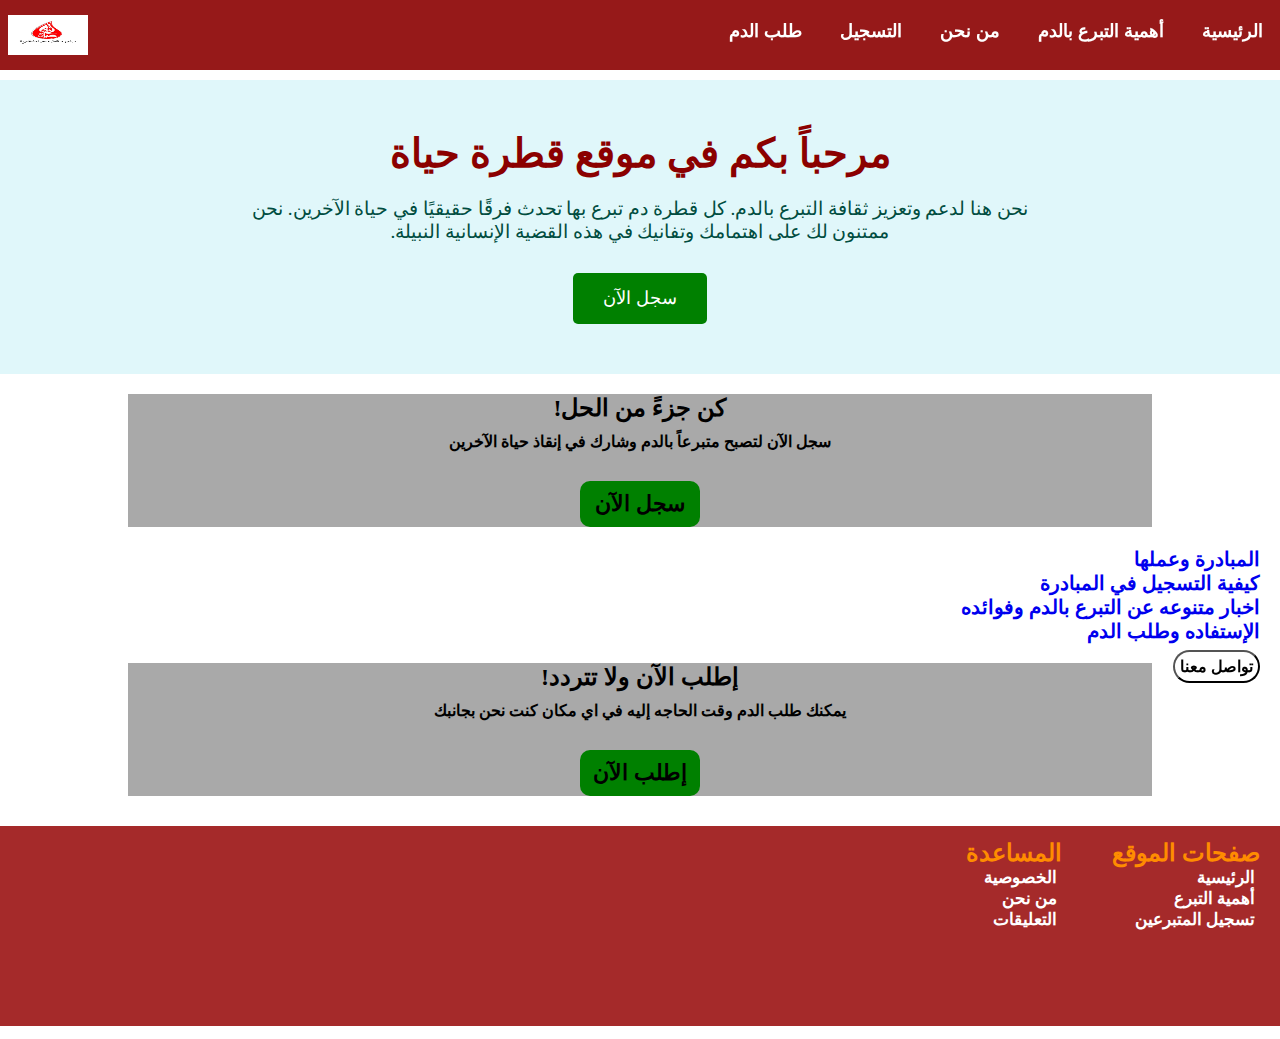
==== index.html @ e0aa9612 "Add files via upload" ====
<!DOCTYPE html>
<html lang="ar" dir="rtl">

<head>
    <meta charset="UTF-8">
    <meta name="viewport" content="width=device-width, initial-scale=1.0">
    <title>قطرة حياة</title>


    <!-- Custom Styles -->
    <link rel="stylesheet" href="Home.css">
    <link rel="stylesheet" href="styles/styles.css">
    <script src="Js/script.js" defer> </script>

    <!-- Font Awesome -->
    </head>

<body>
    <header>
        <nav id="nav">
          <center> <pre>قطرةحياة</pre></center>    
            <div id="d1" dir="rtl">
                <button onclick="location.href='index.html'">الرئيسية</button>
                <button onclick="location.href='اهمية التبرع/Importance.html'">أهمية التبرع بالدم</button>
                <button onclick="location.href='حول/about.html'">من نحن</button>
                <button onclick="location.href='تسجيل المتبرعين/sings.html'">التسجيل</button>
               <button onclick="location.href='../طلب الدم/blood.html'">طلب الدم</button>
               
            </div>
            <img src="images/logo/01.jpg" width="80" height="50" dir="ltr" id="logo">
            <img src="images/logo/7.png" id="icon">
        </nav>
        <center>
            <div id="cont">
                <img src="images/logo/01.jpg" id="logo2">
            </div>
        </center>

        <nav id="navbar">
           
            <ul>
                <li><a href="index.html">الرئيسية</a></li>
                <li><a href="اهمية التبرع/Importance.html">أهمية التبرع بالدم</a></li>
                <li><a href="حول/about.html">من نحن</a></li>
                <li><a href="تسجيل المتبرعين/sings.html">التسجيل والتطوع</a></li>
                <li><a href="طلب الدم/blood.html">طلب الدم</a></li>
     
            </ul>
        </nav>
       </header>
 

      <!-- Welcome Section -->
<section id="welcome">
  <div class="welcome-content">
    <h1> مرحباً بكم في موقع قطرة حياة</h1>
    <p>نحن هنا لدعم وتعزيز ثقافة التبرع بالدم. كل قطرة دم تبرع بها تحدث فرقًا حقيقيًا في حياة الآخرين. نحن ممتنون لك على اهتمامك وتفانيك في هذه القضية الإنسانية النبيلة.</p>
    <button onclick="location.href='تسجيل المتبرعين/sings.html'">سجل الآن</button>
  </div>
</section>
  
  <center>
        <main id="main1">
            <h2>كن جزءً من الحل!</h2>
            <span>سجل الآن لتصبح متبرعاً بالدم وشارك في إنقاذ حياة الآخرين</span>
            <button onclick="location.href='تسجيل المتبرعين/sings.html'">سجل الآن</button>
        </main>
    </center>
  
  <section class="linkes">
    <a href="حول/about.html">المبادرة وعملها</a>
    <a href="تسجيل المتبرعين/sings.html">كيفية التسجيل في المبادرة</a>
    <a href="home.html">اخبار متنوعه عن التبرع بالدم وفوائده</a>
        <a href="طلب الدم/blood.html">الإستفاده وطلب الدم</a>
   
  </section>
  
   
      <center>
        <main id="main1">
            <h2> إطلب الآن ولا تتردد!</h2>
            <span>يمكنك طلب الدم وقت الحاجه إليه في اي مكان كنت نحن بجانبك</span>
            <button onclick="location.href='تسجيل المتبرعين/sings.html'">إطلب الآن</button>
        </main>
    </center>

    <section>
        <button id="social">تواصل معنا</button>
        <div id="social-2">
            
<a href="https://www.facebook.com/profile.php?id=100063724849083" target="_blank" class="social-button facebook">
      <img src="https://upload.wikimedia.org/wikipedia/commons/5/51/Facebook_f_logo_%282019%29.svg" alt="Facebook" >
</a>

            
<a href="https://t.me/735525295" target="_blank" class="social-button telegram">
  <img src="https://upload.wikimedia.org/wikipedia/commons/8/82/Telegram_logo.svg" alt="Telegram" width="30" height="30">
</a>

            <a href="mailto:zakari712909@gmail.com" target="_blank" class="social-button instagram">
               <img src="images/gmail.jpg" alt="gmail">
        
              
          
            <a href="https://wa.me/735525295" class="social-button">
             
                <img src="images/واتساب.png" class="whattsapp">
            </a>
        </div>
    </section>

    <div class="footer2">
        <div class="footer-col">
            <h2>صفحات الموقع</h2>
            <ul>
                <li><a href="#">الرئيسية</a></li></li></li>
                <li><a href="اهمية التبرع/Importance.html">أهمية التبرع</a></li>
                <li><a href="تسجيل المتبرعين/sings.html">تسجيل المتبرعين</a></li>
            </ul>
        </div>

        <div class="footer-col">
            <h2>المساعدة</h2>
            <ul>
                <li><a href="الخصوصية/Privacy.html">الخصوصية</a></li>
                <li><a href="حول/about.html">من نحن</a></li>
                <li><a href="التعليقات/Comment.html">التعليقات</a></li>
            </ul>
        </div>
    </div>    
</body>
</html>
---- Home.css ----
/* Reset margin and padding for all elements */
* {
  margin: 0;
  padding: 0;
}

/* Welcome Section Styling */
#welcome {
  background: #e0f7fa; /* Light cyan background */
  padding: 50px 20px;
  text-align: center;
  margin-top: 80px;
}

#welcome h1 {
  font-size: 2.5rem;
  color: #8b0000; /* Teal color */
  margin-bottom: 20px;
}

#welcome p {
  font-size: 1.2rem;
  color: #004d40; /* Darker teal color */
  margin-bottom: 30px;
  max-width: 800px;
  margin-left: auto;
  margin-right: auto;
}

#welcome button {
  font-size: 1.1rem;
  background-color: green; /* Teal color */
  color: #fff;
  border: none;
  border-radius: 5px;
  padding: 15px 30px;
  cursor: pointer;
  transition: background-color 0.3s ease;
}

#welcome button:hover {
  background-color: #004d40; /* Darker teal color */
}
.linkes{
   margin-top: 20px;
  margin-right: 20px;
}
.linkes a{
  font-size: 20px;
  font-weight: bold;
 display: block;
  text-decoration: none;
}

/* Card Styles */
.card {
  width: 100%;
  height: 300px;
  background: coral;
  margin-top: 90px;
  display: block;
}

.img {
  width: 50%;
  height: 100%;
  float: right;
  display: block;
}

.card .card-text {
  width: 50%;
  height: 100%;
  float: right;
}

.card .card-text h2 {
  font-weight: bold;
  margin-right: 10px;
}

.card .card-text ul {
  list-style: none;
  margin-right: 10px;
  font-weight: bold;
}

marquee{
  margin-top: 20px;
}
.mar{
  margin-top: 90px;
}
/* Container for Cards */
.container {
  overflow-y: hidden;
  display: flex;
}

#card1 {
  display: flex;
  border-radius: 10px;
}

#card3 {
  position: relative;
  width: 200px;
  border: 2px solid black;
  border-radius: 20px;
  margin: 5px;
  margin-top: 30px;
}

#card3 img {
  width: 100%;
  height: 50%;
}

#card3 center {
  height: 50px;
  background: bisque;
  border-top-left-radius: 20px;
  border-top-right-radius: 20px;
}

#card3 p {
  text-align: start;
  font-size: 16px;
  font-weight: bold;
  margin: 2px;
  margin-right: 3px;
}

/* Main Section Styles */
main {
  width: 100%;
  height: 20px;
  background: darkgray;
}

#main1 {
  width: 100%;
  height: auto;
  margin: 20px 0;
}

#main1 button {
  width: 120px;
  font-size: 22px;
  font-weight: bold;
  padding: 10px;
  background: green;
  border-radius: 10px;
  border: none;
  display: block;
  margin-top: 30px;
}

#main1 h2 {
  margin: 10px;
}

#main1 span {
  font-size: 16px;
  font-weight: bold;
}


/* Footer Styles */
.footer2 {
  width: 100%;
  height: 200px;
  background: brown;
  margin-top: 30px;
  display: block;
}

.footer2 .footer-col {
  margin-top: 13px;
}

.footer-col {
  height: 100%;
  margin: 0 20px 0 30px;
  float: right;
}

.footer-col h2 {
  color: darkorange;
}

.footer-col ul {
  color: white;
  font-weight: bold;
  font-size: 17px;
  list-style: none;
}

.footer-col ul li a{
  list-style: none;
  text-decoration: none;
  color:  white;
  font-weight: bold;
  margin-right: 5px;
}
/* General styling for the topics section */
#topics {
  padding: 20px;
  background-color: #f9f9f9;
}

#topics h1 {
  text-align: center;
  margin-bottom: 30px;
  color: #333;
}

.topic {
  background: #fff;
  border-radius: 8px;
  box-shadow: 0 4px 8px rgba(0, 0, 0, 0.1);
  margin: 15px;
  overflow: hidden;
}

.topic h2 {
  font-size: 1.5rem;
  color: #333;
  margin: 15px;
}

.topic img {
  width: 100%;
  height: auto;
  border-bottom: 2px solid #ddd;
}

.topic p {
  font-size: 1rem;
  line-height: 1.6;
  color: #666;
  margin: 15px;
}

/* Responsive grid layout for topics */
@media (min-width: 768px) {
  #topics {
    display: grid;
    grid-template-columns: repeat(auto-fit, minmax(300px, 1fr));
    gap: 20px;
  }
}

@media (max-width: 768px) {
  #topics {
    display: block;
  }
}
/* Responsive grid layout for topics */
#topics {
  display: grid;
  grid-template-columns: repeat(auto-fit, minmax(300px, 1fr));
  gap: 20px;
}
---- styles/styles.css ----
header{
  display:  block;
}
#nav{
  width: 100%;
  height: 70px;
  background: rgba(139, 0, 0, 0.9);
  position: fixed;
  top: 0px;
  z-index: 3;
  padding: 0px;
  
}
#nav img{
  border-radius: 0px;
  height: 40px;
  position: fixed;
  top: 15px;
  left: 8px;
}
#nav #icon{
  border-radius: 50px;
}
#d1 button{
  background: none;
  color: white;
  font-size: 18px;
  font-weight:  bold;
  border-radius: 10px;
  margin: 17px 10px;
  border: none;
  padding: 3px 7px;
}

 #navbar {
  float: right;
  width: 200px;
  height: 50vh;
  background: rgba(139, 0, 0, 0.9);
  position: fixed;
  right: 0px;
   z-index: 2;
   border-bottom-left-radius: 10px;

}

pre{
  font-size: 28px;
  font-weight: bold;
  color: black;
  position: fixed;
  top: 15px;
  left: 41%;
  z-index: 1;
}

#cont{
  width:90%;
  height: 300px;
  position: fixed;
  top: 30%;
  z-index: 1;
  margin-left: 5%;
  margin-right: 5%;
  right: -100%;
}
#logo2{
  width: 100%;
  height: 100%;
  border-radius: 10px;
}
#logo{
   cursor: pointer;
}
#icon{
  position: fixed;
  top: 100px;
  right: 10px;
  z-index: 3;
}
#navbar  ul{
  
  color: white;
  font-size: 18px;
  font-weight:  bold;
  list-style: none;
  margin-top: 70px;
  margin-right: 10px;;
  float: right;
  direction: rtl;
}
  #navbar  ul li{
  display: block;
}

#navbar ul li a{
  text-decoration: none;
  color: black;
  outline: none;
  
}
#navbar img{
  position: fixed;
  top: 10px;
  right: 8px;
  z-index: 2;
  border-radius: 50px;
  height: 40px;
  background:  brown;
  cursor: pointer;
}

/* Social Buttons Styles */
#social-2 {
  display: flex;
  position: fixed;
  top: 72.5%;
  right: -100%;
}

.social-button {
  display: inline-block;
  width: 40px;
  height: 40px;
  border-radius: 50%;
  margin: 5px;
  list-style: none;
 
}

.social-button img {
  width: 100%;
  height: 100%;
}

#social {
  float: left;
  background-color: rgba(255, 255, 255, 0.7); /* أبيض شفاف */
  font-weight: bold;
  font-size: 16px;
  margin: 20px;
  border-radius: 50px;
  padding: 5px;
  position: fixed;
  top: 70%;
  right: 0;
  color: black;
}

.whattsapp {
  border-radius: 50%;
}


footer {
    background-color: rgba(139, 0, 0, 0.9);
    color: #fff;
    padding: 30px 0;
    text-align: center;
    border-top: 2px solid rgba(255, 255, 255, 0.3);
}

footer .container {
    width: 90%;
    max-width: 1200px;
    margin: 0 auto;
}

.footer-content {
    display: flex;
    flex-direction: column;
    align-items: center;
}

.footer-content p {
    margin: 0;
    font-size: 16px;
}

.footer-links {
    list-style: none;
    margin: 10px 0 0;
    padding: 0;
}

.footer-links li {
    display: inline;
    margin: 0 15px;
}

.footer-links a {
    color: #fff;
    text-decoration: none;
    font-size: 14px;
    transition: color 0.3s;
}

.footer-links a:hover {
    color: rgba(255, 255, 255, 0.8);
}

@media only screen and (min-width: 770px){
  #navbar {
  display: none;
  }
 #icon{
   display: none;
 }
  #main1{
    width: 80%;
  }
  pre{
    display: none;
  }
  .p{
    display: none;
  }
}
@media only screen and (max-width: 770px){
  #d1{
    display: none;
  }
}
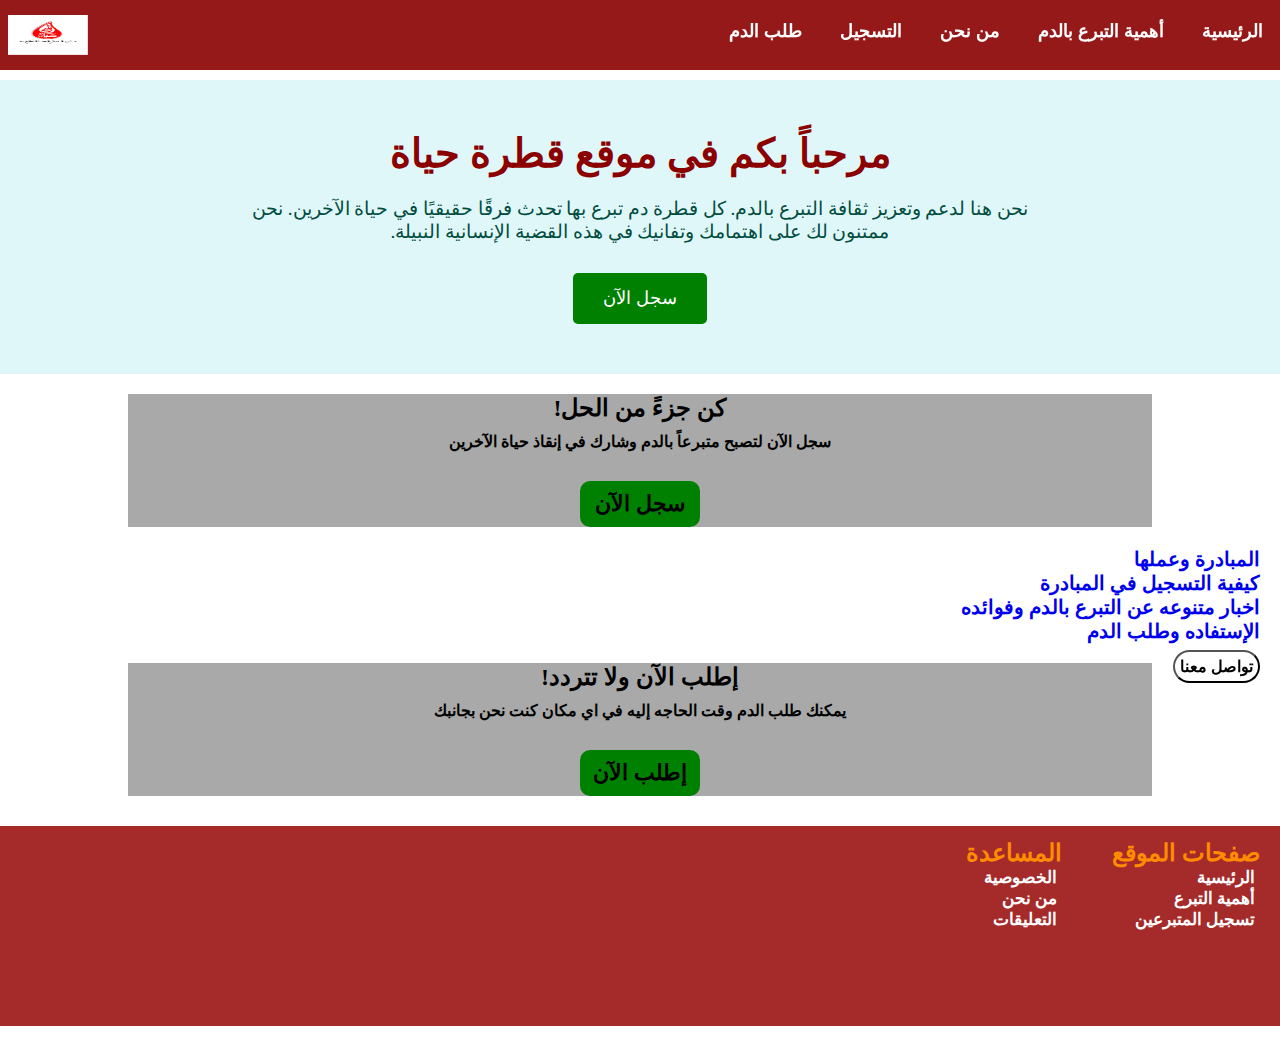
==== commit 36903a3e: "Update index.html" ====
--- a/index.html
+++ b/index.html
@@ -24,7 +24,7 @@
                 <button onclick="location.href='اهمية التبرع/Importance.html'">أهمية التبرع بالدم</button>
                 <button onclick="location.href='حول/about.html'">من نحن</button>
                 <button onclick="location.href='تسجيل المتبرعين/sings.html'">التسجيل</button>
-               <button onclick="location.href='../طلب الدم/blood.html'">طلب الدم</button>
+               <button onclick="location.href='طلب الدم/blood.html'">طلب الدم</button>
                
             </div>
             <img src="images/logo/01.jpg" width="80" height="50" dir="ltr" id="logo">
@@ -129,4 +129,4 @@
         </div>
     </div>    
 </body>
-</html>+</html>
